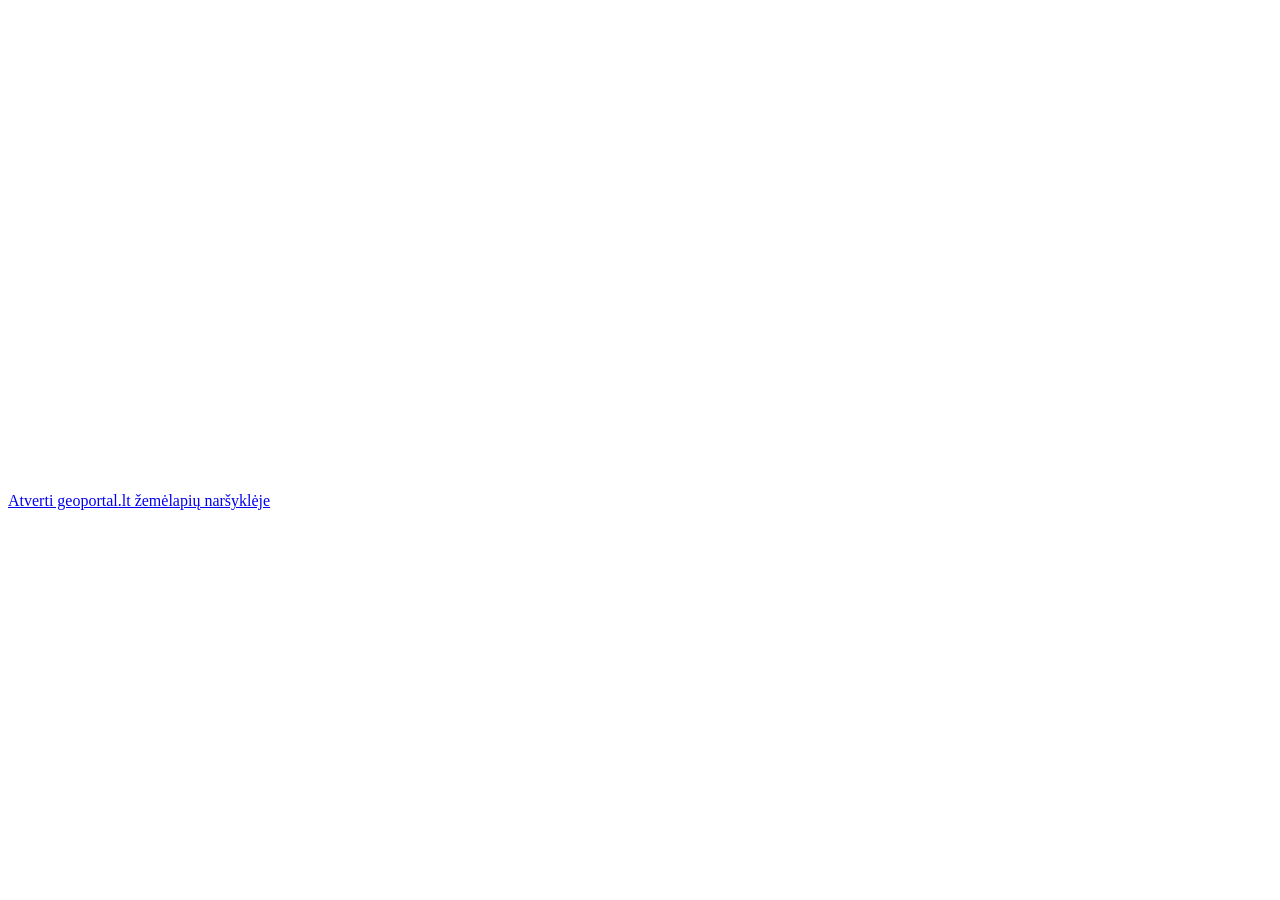
==== 2_praktinis/index.html @ d004fdd0 "antras darbas" ====
<!DOCTYPE html>
<html lang="en">
<head>
    <meta charset="UTF-8">
    <meta name="viewport" content="width=device-width, initial-scale=1.0">
    <title>Document</title>
</head>
<body>
    <iframe width="640" height="480" frameborder="0" scrolling="no" marginheight="0" marginwidth="0" src="https://www.geoportal.lt/map/?mode=openMap#portalAction=openSavedMap&savedMapId=84139"></iframe><br><a href="https://www.geoportal.lt/map/#portalAction=openSavedMap&savedMapId=84139" target="_blank">Atverti geoportal.lt žemėlapių naršyklėje</a>
</body>
</html>
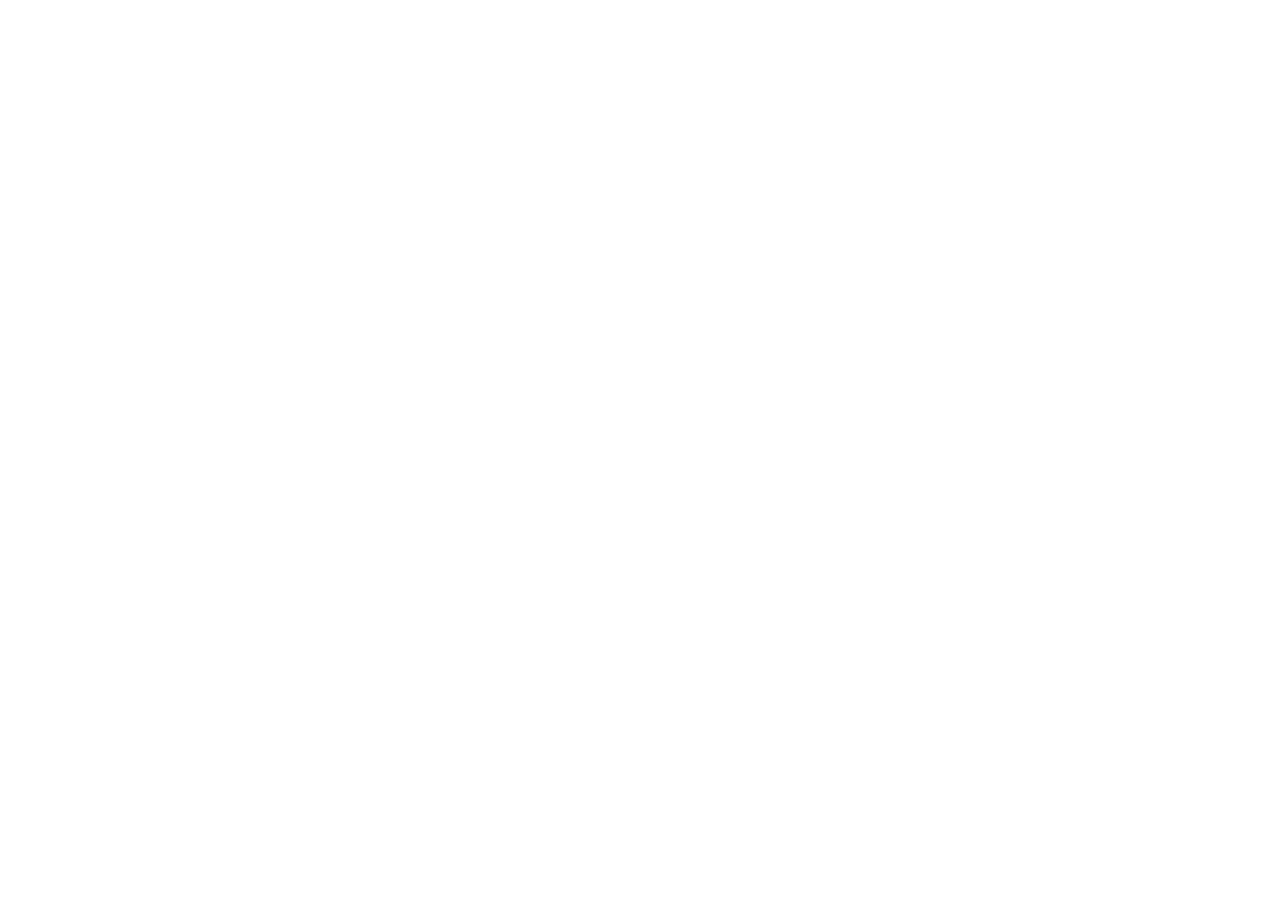
==== commit 565474e3: "Antras" ====
--- a/2_praktinis/index.html
+++ b/2_praktinis/index.html
@@ -3,9 +3,15 @@
 <head>
     <meta charset="UTF-8">
     <meta name="viewport" content="width=device-width, initial-scale=1.0">
-    <title>Document</title>
+    <title>Lietuvos autoįvykių žemėlapis</title>
+    <style>
+        html, 
+        body {
+            height:100%
+        }
+    </style>
 </head>
 <body>
-    <iframe width="640" height="480" frameborder="0" scrolling="no" marginheight="0" marginwidth="0" src="https://www.geoportal.lt/map/?mode=openMap#portalAction=openSavedMap&savedMapId=84139"></iframe><br><a href="https://www.geoportal.lt/map/#portalAction=openSavedMap&savedMapId=84139" target="_blank">Atverti geoportal.lt žemėlapių naršyklėje</a>
+    <iframe width="100%" height="100%" frameborder="0" scrolling="no" marginheight="0" marginwidth="0" src="https://www.geoportal.lt/map/?mode=openMap#portalAction=openSavedMap&savedMapId=84139"></iframe>
 </body>
 </html>
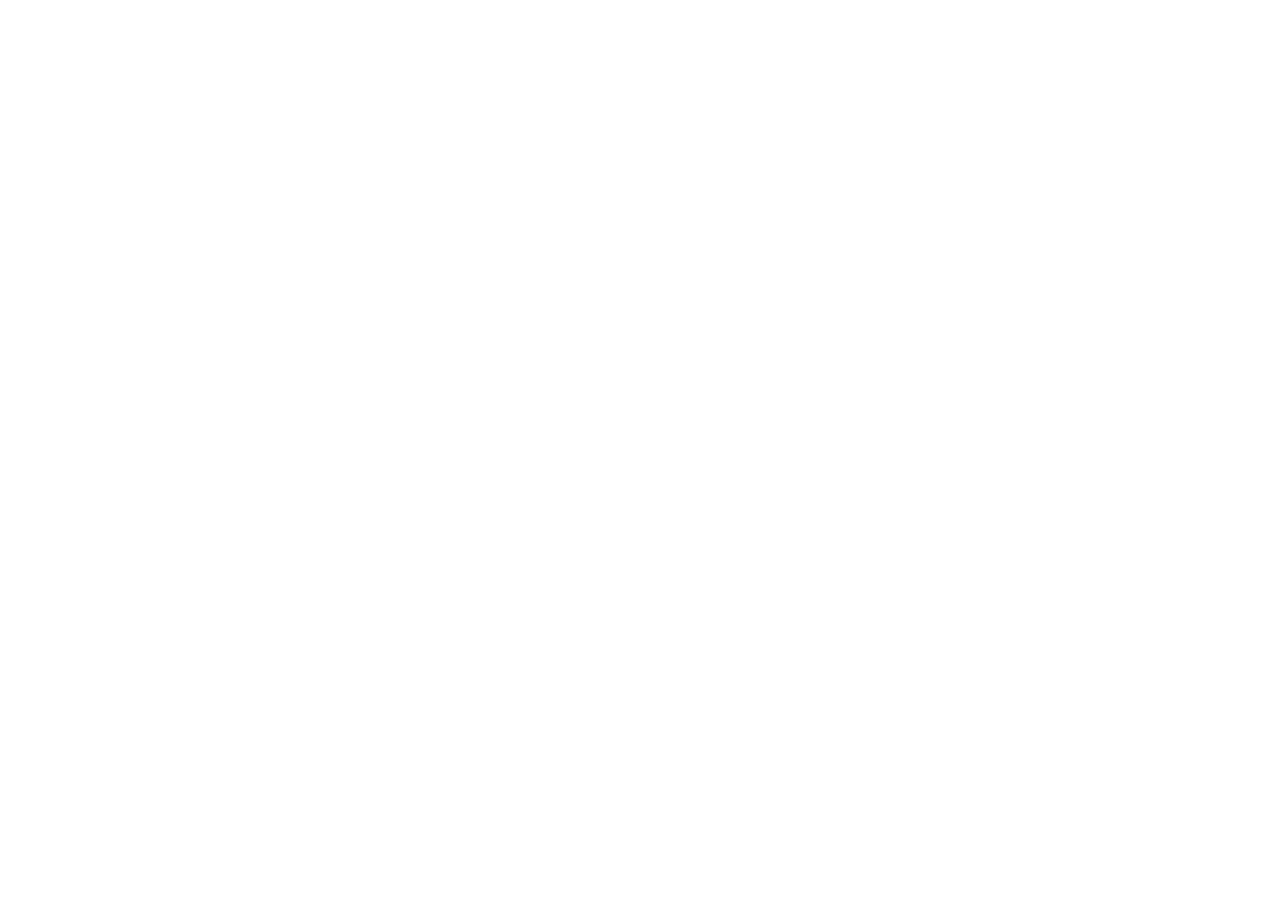
==== commit 254d81ea: "Galutinis variantas" ====
--- a/2_praktinis/index.html
+++ b/2_praktinis/index.html
@@ -7,7 +7,8 @@
     <style>
         html, 
         body {
-            height:100%
+            height:100%;
+            margin: 0;
         }
     </style>
 </head>
